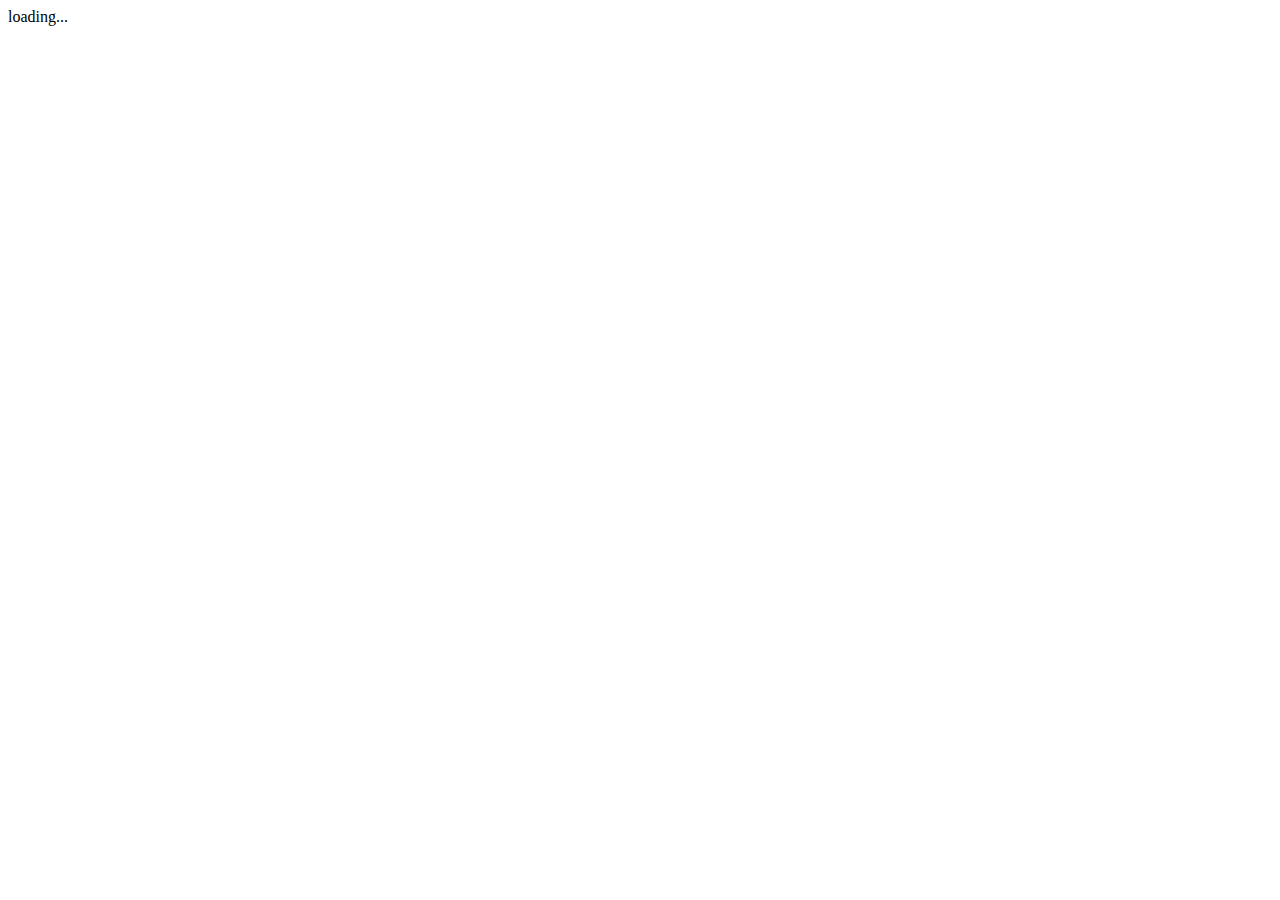
==== web/index.html @ 042b0dc8 "first commit" ====
<!DOCTYPE html>
<html>
    <head>
        <meta charset="utf-8">
        <title>auth</title>
        
        <script async src="main.dart" type="application/dart"></script>
        <script async src="packages/browser/dart.js"></script>
    </head>
        <body>
            <auth>loading...</auth>
        </body>
</html>
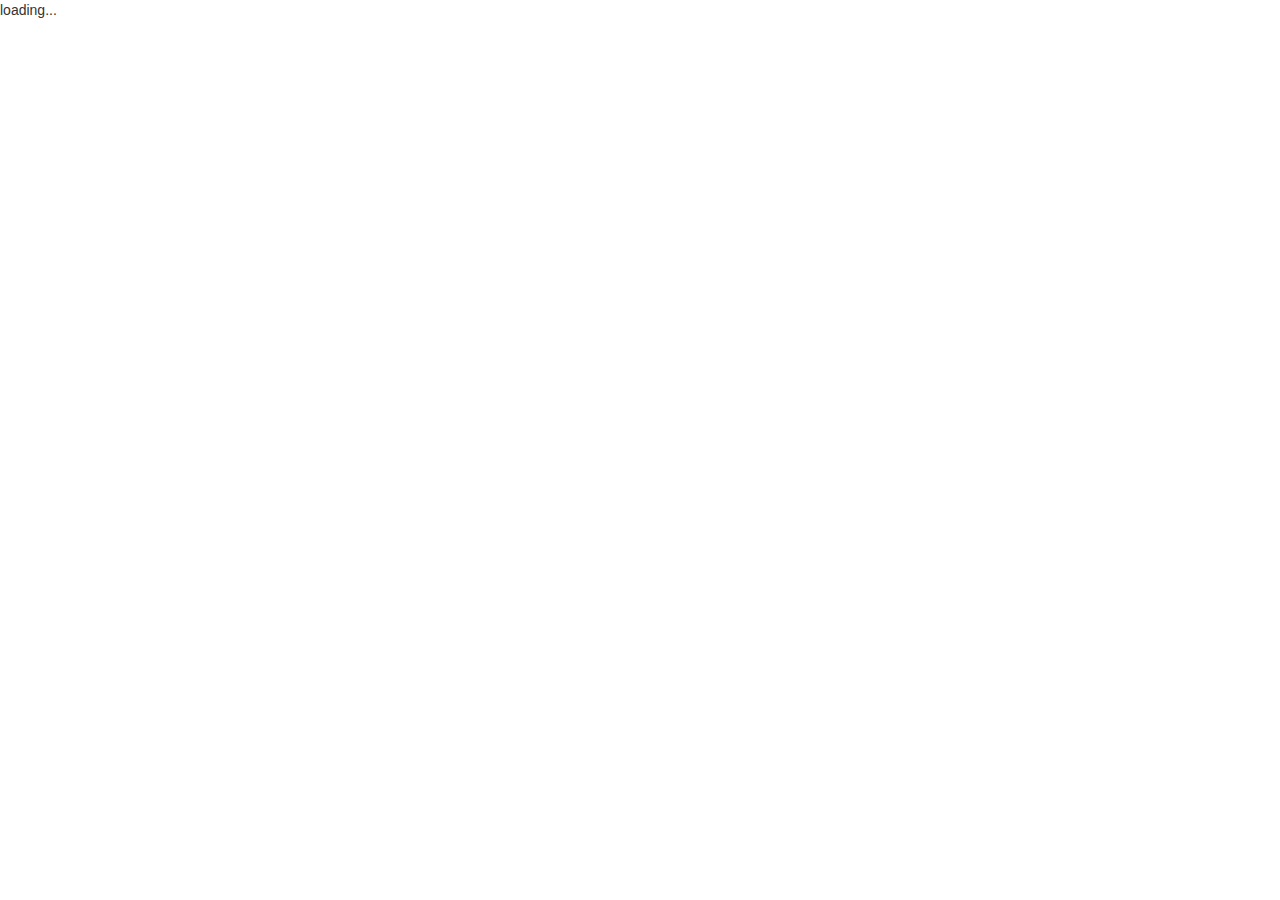
==== commit 397410bd: "minor changes" ====
--- a/web/index.html
+++ b/web/index.html
@@ -3,7 +3,10 @@
     <head>
         <meta charset="utf-8">
         <title>auth</title>
-        
+
+        <link rel="stylesheet" href="vendor/bootstrap/dist/css/bootstrap.css" />
+        <link rel="stylesheet" href="vendor/bootstrap/dist/css/bootstrap-theme.css" />
+
         <script async src="main.dart" type="application/dart"></script>
         <script async src="packages/browser/dart.js"></script>
     </head>
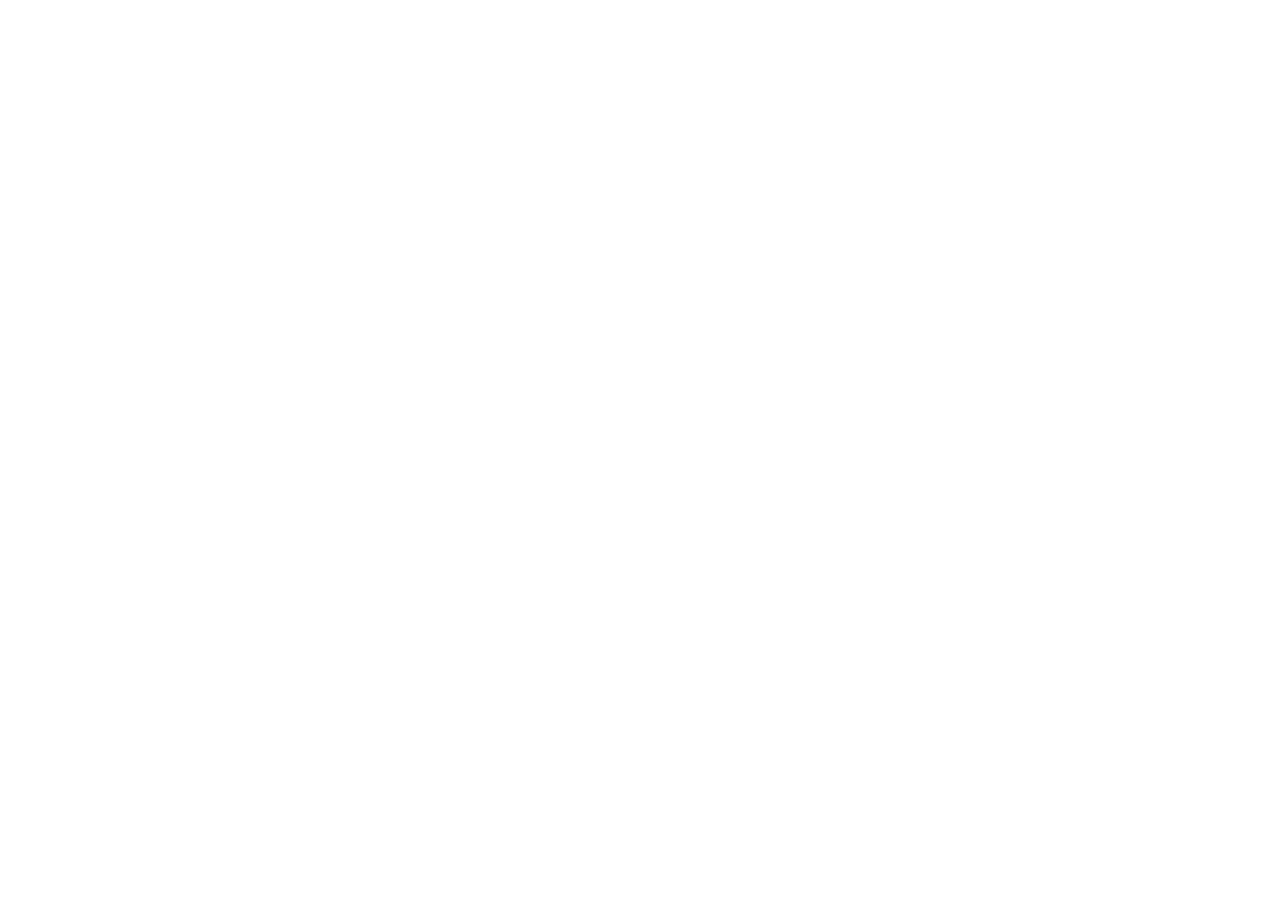
==== commit 33600322: "+cmas markup" ====
--- a/web/index.html
+++ b/web/index.html
@@ -1,16 +1,45 @@
 <!DOCTYPE html>
-<html>
-    <head>
-        <meta charset="utf-8">
-        <title>auth</title>
+<html lang="ru">
+<head>
+    <meta charset="utf-8" />
+    <meta http-equiv="X-UA-Compatible" content="IE=edge" />
+    <meta name="viewport" content="width=device-width, initial-scale=1, shrink-to-fit=no" />
+    <meta name="description" content="CMAS&nbsp;&mdash; Cost and Management Accounting System" />
+    <meta name="author" content="Łukasz Holeczek" />
+    <meta name="keyword" content="Bootstrap,Admin,Template,Open,Source,AngularJS,Angular,Angular2,jQuery,CSS,HTML,RWD,Dashboard" />
+    <link rel="shortcut icon" href="/img/favicon.png" />
 
-        <link rel="stylesheet" href="vendor/bootstrap/dist/css/bootstrap.css" />
-        <link rel="stylesheet" href="vendor/bootstrap/dist/css/bootstrap-theme.css" />
+    <!-- Icons -->    
+    <link href="/vendor/font-awesome/css/font-awesome.min.css" rel="stylesheet" />
+    <link href="/vendor/simple-line-icons/css/simple-line-icons.css" rel="stylesheet" />
 
-        <script async src="main.dart" type="application/dart"></script>
-        <script async src="packages/browser/dart.js"></script>
-    </head>
-        <body>
-            <auth>loading...</auth>
-        </body>
-</html>
+    <!-- Main styles for this application -->
+    <link href="/assets/style.css" rel="stylesheet" />
+
+    <script async src="main.dart" type="application/dart"></script>
+    <script async src="packages/browser/dart.js"></script>
+
+    <title>CMAS&nbsp;&mdash; Cost and Management Accounting System</title>
+</head>
+
+<!-- BODY options, add following classes to body to change options
+    1. 'compact-nav'        - Switch sidebar to minified version (width 50px)
+    2. 'sidebar-nav'      - Navigation on the left
+      2.1. 'sidebar-off-canvas' - Off-Canvas
+        2.1.1 'sidebar-off-canvas-push' - Off-Canvas which move content
+        2.1.2 'sidebar-off-canvas-with-shadow'  - Add shadow to body elements
+    3. 'fixed-nav'        - Fixed navigation
+    4. 'navbar-fixed'     - Fixed navbar
+    5. 'footer-fixed'     - Fixed navbar
+  -->
+
+<body class="navbar-fixed sidebar-nav">
+  <auth></auth>
+
+  <!-- Bootstrap and necessary plugins -->
+  <script src="/vendor/jquery/dist/jquery.min.js"></script>
+  <script src="/vendor/tether/dist/js/tether.min.js"></script>
+  <script src="/vendor/bootstrap/dist/js/bootstrap.min.js"></script>
+  <script src="/vendor/PACE/pace.min.js"></script>
+</body>
+</html>